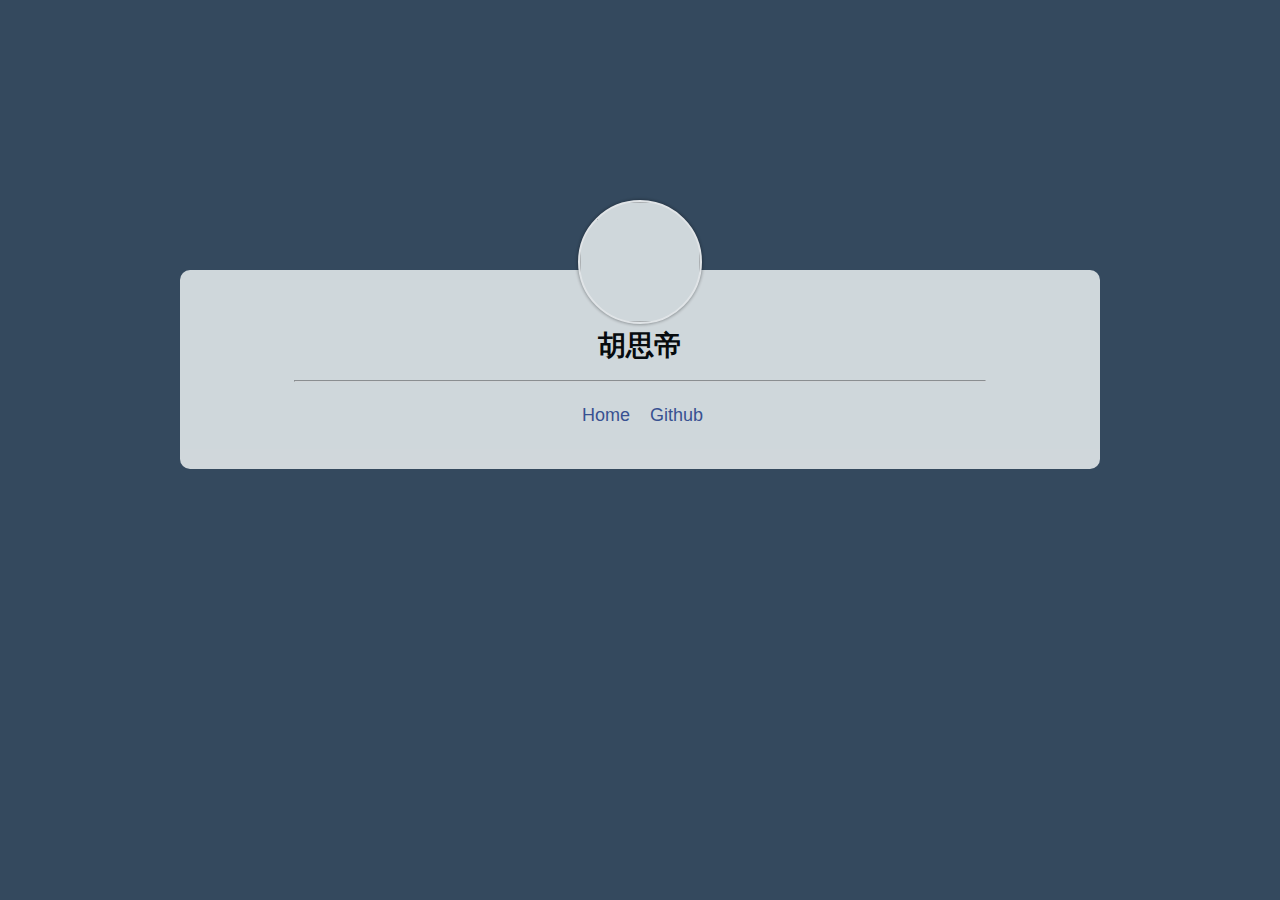
==== index.html @ fb6ab5f5 "Site updated: 2019-01-09 12:28:24" ====
<!doctype html>
<html lang="zh-Hans">
<head><meta name="generator" content="Hexo 3.8.0">
  <meta http-equiv="Content-Type" content="text/html" charset="UTF-8">
  <meta name="viewport" content="width=device-width, initial-scale=1">
  
  <meta name="author" content="胡思帝">
  
  
  
  
    <meta name="description" content="">
  
  <title> [ 胡思帝 ]</title>
  
  
    <link rel="shortcut icon" href="/hollow.ico">
  
  
  <link rel="stylesheet" href="/css/random.css">
<link rel="stylesheet" href="/css/vegas.min.css">
<link rel="stylesheet" href="/css/highlight-railscasts.css">
<link rel="stylesheet" href="/css/jquery.fancybox.css">
<link rel="stylesheet" href="/css/iconfont/iconfont.css">
<link rel="stylesheet" href="/css/jquery.fancybox-thumbs.css">
<link rel="stylesheet" href="/css/plyr.css">
  
</head>

<div class="random-center hide-area">
  <div id="random-index">
    <div class="center-field">
      <img class="avatar" src="https://avatars3.githubusercontent.com/u/13285397?s=460&v=4" width="120" height="120" onclick="openUserCard()">
    </div>
    <div class="center-field">
      <div class="title" onclick="openUserCard()">胡思帝</div>
      <div class="sub-title" onclick="openUserCard()"></div>
    </div>
    <hr>
    <div class="center-field">
      <ul class="index-nav-link">
        
        
          
            <li><a href="/index.html">Home</a></li>
          
        
          
            <li><a href="https://github.com/husidi/husidi.github.io">Github</a></li>
          
        
      </ul>
      <ul class="social-icon">
  
  
</ul>
    </div>
  </div>
</div>
<div id="user-card">
  <div class="center-field">
    <img class="avatar" src="https://avatars3.githubusercontent.com/u/13285397?s=460&v=4">
    <p id="description"></p>
    <ul class="social-icon">
  
  
</ul>
  </div>
</div>


<script>
// is trigger analytics / tongji script
var isIgnoreHost = false;

if(window && window.location && window.location.host) {
  isIgnoreHost = ["localhost","127.0.0.1"].some(function(address){
    return 0 === window.location.host.indexOf(address);
  });
}

var isTriggerAnalytics = !( true && isIgnoreHost );

</script>




  
  
    <script src="/js/jquery-2.2.3.min.js"></script>
  
    <script src="/js/vegas.min.js"></script>
  
    <script src="/js/random.js"></script>
  
    <script src="/js/highlight.pack.js"></script>
  
    <script src="/js/jquery.mousewheel.pack.js"></script>
  
    <script src="/js/jquery.fancybox.pack.js"></script>
  
    <script src="/js/jquery.fancybox-thumbs.js"></script>
  
    <script src="/js/plyr.js"></script>
  

<script>

  // fancybox
  var backgroundImages = [];
  
  $('#post').each(function(i){
    $(this).find('img').each(function(){
      if ($(this).parent().hasClass('fancybox') || $(this).parent().hasClass('fancybox-thumb')) return;
      var alt = this.alt || this.title;
      if (alt) $(this).after('<span class="caption">' + alt + '</span>');
      $(this).wrap('<a href="' + this.src + '" title="' + alt + '" class="fancybox"></a>');
    });
    $(this).find('.fancybox').each(function(){
      $(this).attr('rel', 'post' + i);
    });
  });
  $(".fancybox").fancybox();

var vegasConfig = {"preload­Image":true,"transition":["flash"],"timer":true,"delay":1500000,"shuffle":true,"count":12};
var unsplashConfig = {"gravity":"center"};
// is show background images
var turnoffBackgroundImage = false;




var backgroundColor = "34495E";

$(".fancybox-thumb").fancybox({
  prevEffect: 'none',
  nextEffect: 'none',
  helpers: {
    title: {
      type: 'outside'
    },
    thumbs: {
      width: 50,
      height: 50
    }
  }
});

// show video with plyr
$(".video-container iframe").each(function(i){
  var url = $(this).attr('src');
  var id = url.split('/').pop();
  var plyrContainer = document.createElement('div');
  plyrContainer.className = 'plyr';
  var plyrElement = document.createElement('div');
  plyrElement.dataset.videoId = id;
  switch(true) {
    case url.search('youtube.com') >= 0:
      plyrElement.dataset.type = 'youtube';
      break;
    case url.search('vimeo.com') >= 0:
      plyrElement.dataset.type = 'vimeo';
      break;
    default:
      return;
  };
  plyrContainer.appendChild(plyrElement);
  $(this).parent().html(plyrContainer);
});
plyr.setup('.plyr', {iconUrl: '/css/sprite.svg'});
</script>

</html>
---- css/random.css ----
body {
  background-color: #34495e;
  margin: 0px;
  font-family: "ink free", cambria, "Microsoft YaHei Light", "Microsoft Jhenghei", "Hiragino Sans GB", sans-serif, Lato, Georgia;
  font-size: 18px;
}
@media (max-width: 860px) {
  body {
    font-size: 16px;
  }
}
article {
  line-height: 1.5em;
}
.highlight {
  line-height: 1.25em;
}
a {
  text-decoration: none;
  color: #3a539b;
}
a:hover {
  text-decoration: underline;
}
#outer-container {
  position: absolute;
  left: 50%;
  width: 960px;
  margin-left: -480px;
  box-shadow: 0 0 2.5em #5d656c;
}
@media (max-width: 960px) {
  #outer-container {
    width: 860px;
    margin-left: -430px;
  }
}
@media (max-width: 860px) {
  #outer-container {
    width: 760px;
    margin-left: -380px;
  }
}
#menu-outer,
#container {
  background-color: #fff;
}
#menu-outer,
#bottom-outer,
#random-index {
  opacity: 0.85;
}
.random-center {
  position: absolute;
  top: 50%;
  left: 50%;
  margin-top: -200px;
  width: 960px;
  margin-left: -480px;
}
@media (max-width: 960px) {
  .random-center {
    width: 860px;
    margin-left: -430px;
  }
}
@media (max-width: 860px) {
  .random-center {
    width: 760px;
    margin-left: -380px;
  }
}
#random-index {
  margin: 20px;
  padding-bottom: 20px;
  text-align: center;
  border-radius: 10px;
  background-color: #ecf0f1;
}
#random-index a {
  padding: 5px;
}
#random-index .title {
  font-size: 28px;
  font-weight: 900;
  font-color: #34495e;
  padding-bottom: 5px;
  cursor: pointer;
}
#random-index .title a {
  color: #34495e;
}
#random-index .title a:hover {
  color: #34495e;
  text-decoration: none;
  background-color: transparent;
}
.sub-title {
  cursor: pointer;
  font-weight: none;
  padding-bottom: 10px;
}
#random-index .index-nav-link {
  list-style: none;
  padding: 5px 0px 5px 0px;
}
#random-index .index-nav-link li {
  display: inline;
  padding-left: 5px;
}
#random-index hr {
  width: 75%;
  color: #7f8c8d;
  margin: 0px auto;
}
.center-field {
  margin: 0 auto;
}
.avatar {
  cursor: pointer;
  margin-top: -70px;
  border: 2px solid #fff;
  border-radius: 50%;
  background-color: #ecf0f1;
  box-shadow: 0 0px 3px 1px rgba(0,0,0,0.3);
}
#menu-outer {
  margin: 0px;
  padding: 0px;
  position: fixed;
  z-index: 1;
  transition-property: all;
  transition-duration: 0.5s;
  transition-timing-function: cubic-bezier(0, 1, 0.5, 1);
}
.slide-up {
  top: -50px;
}
.slide-down {
  top: 0;
}
#menu-inner {
  line-height: 50px;
  height: 49px;
  border-bottom: 1px solid #ddd;
  padding: 0px 10px 0 10px;
  width: 940px;
}
@media (max-width: 960px) {
  #menu-inner {
    width: 840px;
  }
}
@media (max-width: 860px) {
  #menu-inner {
    width: 740px;
  }
}
#menu-inner .left {
  float: left;
}
#menu-inner #brand {
  float: left;
  vertical-align: middle;
  cursor: pointer;
}
#menu-inner #homelink {
  line-height: 32px;
  display: inline-block;
}
#menu-inner #brand a {
  top: 0;
  color: #000;
}
#menu-inner #brand a:hover {
  background-color: #fff;
  text-decoration: none;
}
#menu-list {
  line-style: none;
  display: inline-block;
  float: right;
  padding-left: 0px;
}
#menu-list ul {
  margin: 0px;
}
#menu-list ul li {
  padding: 5px;
  margin: 5px;
  text-align: center;
  display: inline;
}
#menu-list ul li.active {
  font-weight: 900;
}
#menu-list ul li.active a {
  color: #000;
}
#menu-list ul li:hover {
  font-weight: 900;
}
#menu-list ul li a {
  text-decoration: none;
}
#menu-outer #avatar {
  border-radius: 50%;
  border: 2px wihte solid;
  box-shadow: 0 0px 3px 1px rgba(0,0,0,0.3);
  vertical-align: middle;
  width: 32px;
  height: 32px;
}
#bottom-outer {
  color: #888;
  text-align: center;
  padding: 10px;
  padding-top: 40px;
  background-color: #fff;
  font-size: 14px;
}
@media (max-width: 960px) {
  #bottom-outer {
    font-size: 12px;
  }
}
#container {
  margin-top: 50px;
}
#content-outer {
  padding: 10px;
}
.tag-cloud-tags {
  text-align: center;
}
.tag-cloud-tags a {
  padding: 3px;
}
.tag-cloud-tags a:hover {
  text-decoration: none;
  background-color: #bbb;
  color: #000;
}
.center-title {
  text-align: center;
}
.category-list {
  text-align: center;
  padding-left: 0px;
}
ul.category-list {
  list-style: none;
}
ul.category-list li {
  display: inline-block;
  margin: 10px;
}
ul.category-list li a {
  padding: 8px;
  margin: 8px;
  background-color: #eee;
  color: #000;
}
ul.category-list li a:hover {
  background-color: #ddd;
  text-decoration: none;
}
.archive-year-title {
  margin: 10px 0 5px 0;
}
.posts-count {
  font-size: 12px;
  font-weight: normal;
  color: #888;
  font-style: italic;
}
.post-title-item {
  margin-left: 20px;
  padding-left: 5px;
  border-left: 2px #bbb solid;
}
.post-title-item:hover {
  border-left: 4px #1e8bc3 solid;
}
.post-title-item p {
  margin-top: 2px;
}
#pagination {
  margin-top: 20px;
  text-align: center;
}
#pagination a {
  padding: 5px;
  background-color: #eee;
  line-height: 28px;
}
#pagination a:hover {
  background-color: #ddd;
  color: #1f3a93;
  text-decoration: none;
}
#btn-view {
  color: #c8f7c5;
  text-align: center;
  background-color: #1e824c;
  border-radius: 50%;
  line-height: 40px;
  display: block;
  position: fixed;
  top: 90%;
  margin-left: 20px;
  height: 40px;
  width: 40px;
  cursor: pointer;
  opacity: 0.25;
}
#btn-view:hover {
  opacity: 0.75;
  box-shadow: 0 0px 10px 5px rgba(46,204,113,0.9);
}
.page-title-sub {
  color: #888;
  font-size: 14px;
}
@media (max-width: 960px) {
  .page-title-sub {
    font-size: 12px;
  }
}
.page-title-sub span {
  margin-right: 5px;
}
article img {
  max-width: 940px;
}
@media (max-width: 960px) {
  article img {
    max-width: 840px;
  }
}
@media (max-width: 860px) {
  article img {
    max-width: 740px;
  }
}
#user-card {
  text-align: center;
  color: #333;
  display: none;
}
#user-card .avatar {
  width: 96px;
  height: 96px;
  margin-top: 0px;
}
#user-card ul {
  list-style: none;
  padding: 0px;
}
#user-card ul li {
  display: inline;
  margin: 0px;
  padding: 0px 3px;
}
#show-menu {
  display: none;
  float: right;
}
#show-menu button {
  background-color: #eee;
  border: 1px #444 solid;
  padding: 6px;
  position: static;
  right: 0;
  left: auto;
}
.category-list-item .active {
  background-color: #4183d7;
  color: #fff;
}
.category-list-item .active:hover {
  background-color: #22a7f0;
}
.social-icon {
  padding-left: 0px;
}
.social-icon li {
  display: inline;
}
.social-icon li a {
  color: #808080;
}
.social-icon li a i {
  font-size: 25px;
}
.social-icon li a:hover {
  text-decoration: none;
}
.douban:hover {
  color: #072;
}
.twitter:hover {
  color: #1da1f2;
}
.linkedin:hover {
  color: #333;
}
.weibo:hover {
  color: #fa7d3c;
}
.google-plus:hover {
  color: #d73d32;
}
.facebook:hover {
  color: #0e385f;
}
.dribbble:hover {
  color: #ea4c89;
}
.github:hover {
  color: #4078c0;
}
.coding:hover {
  color: #000;
}
.npmjs:hover {
  color: #cb3837;
}
.youtube:hover {
  color: #cc181e;
}
.zhihu:hover {
  color: #0e78e7;
}
.lofter:hover {
  color: #444;
}
.quora:hover {
  color: #b92b27;
}
.rss:hover {
  color: #d35400;
}
.jian:hover {
  color: #de533a;
}
.instagram:hover {
  color: #fd1d1d;
}
.stackoverflow:hover {
  color: #f48024;
}
.segmentfault:hover {
  color: #005f3c;
}
.side-navigate {
  position: fixed;
  top: 60%;
  width: 100%;
  z-index: 2;
  pointer-events: none;
}
.side-navigate .item {
  display: table-cell;
}
.side-navigate .item-icon:hover {
  opacity: 1;
  background-size: 40px 40px;
}
.side-navigate .item-icon {
  pointer-events: auto;
  opacity: 0.55;
  padding: 20px;
  border-radius: 50%;
  border: 1px #52b3d9 solid;
  width: 30px;
  height: 30px;
  background-repeat: no-repeat;
  background-position: center;
  background-size: 30px 30px;
}
.side-navigate a:hover + div {
  display: block;
}
.side-navigate a:hover {
  display: block;
}
.side-navigate .prev .item-icon {
  background-image: url("prev.png");
  float: left;
}
.side-navigate .prev {
  display: inline-block;
  left: 0;
}
.side-navigate .item-title {
  display: none;
  padding: 10px;
  max-width: 300px;
  vertical-align: center;
  background-color: #52b3d9;
  height: 52px;
}
.side-navigate .next .item-icon {
  background-image: url("next.png");
  float: right;
}
.side-navigate .prev .item-title {
  margin-left: 70px;
}
.side-navigate .next .item-title {
  margin-right: 70px;
}
.side-navigate .next {
  display: inline-block;
  float: right;
  right: 0;
}
.fancybox-thumb:hover {
  text-decoration: none;
}
.fancybox-thumb img {
  max-width: 120px;
  max-height: 120px;
  padding: 3px;
  border-radius: 5%;
  border: 1px solid #ddd;
}
.caption {
  display: block;
  text-align: center;
  font-size: 14px;
  color: #999;
}
.random-toc-area {
  position: fixed;
  width: 200px;
  right: 0px;
  top: 0px;
  display: block;
}
@media (max-width: 1360px) {
  .random-toc-area {
    display: none;
  }
}
.random-toc {
  background: #444;
  color: #bbb;
  height: 500px;
  margin-top: 0px;
  font-size: 12px;
  height: 100%;
  overflow-y: auto;
}
.random-toc ol {
  padding-left: 15px;
}
.random-toc h2 {
  text-align: center;
}
.random-toc a {
  color: #bbb;
  display: block;
}
.toc-text {
  display: block;
}
.toc-text:hover {
  background-color: #666;
}
.btn-hide-toc {
  border: none;
  z-index: 1;
  display: block;
  width: 100%;
  background-color: #666;
  height: 30px;
  color: #bbb;
}
.btn-hide-toc:hover {
  background-color: #888;
}
figure.highlight {
  margin: 0px -10px 0px -10px;
}
figure.highlight td.gutter {
  padding-right: 20px;
}
figure.highlight .line {
  height: 22px;
}
code {
  font-family: Verdana, Lucida Console, Consolas, Monaco, Courier New;
  background-color: #ddd;
  font-style: italic;
  padding-left: 12px;
  padding-right: 12px;
}
table .line {
  font-family: Verdana, Lucida Console, Consolas, Monaco, Courier New;
  height: 22px;
}
blockquote {
  background-color: #eee;
  padding: 2px 10px;
  border-left: 2px solid #999;
}
@media (max-width: 1060px) {
  .side-navigate {
    display: none;
  }
  .jiathis_style {
    display: none;
    visibility: hidden;
  }
}
@media (max-width: 760px) {
  #outer-container,
  .random-center,
  #menu-outer {
    width: 100%;
  }
  #outer-container {
    left: 0%;
    margin-left: 0px;
  }
  #menu-inner {
    width: 95%;
    padding: 0 2%;
  }
  .post-title-item {
    margin-left: 3px;
  }
  #show-menu {
    display: inline-block;
  }
  article img {
    width: 95%;
  }
  #menu-list {
    display: none;
    position: absolute;
    margin-top: 50px;
    background-color: #fff;
    opacity: 0.85;
    width: 100%;
  }
  #menu-list ul {
    padding-left: 0px;
  }
  #menu-list ul li {
    text-align: center;
    display: block;
  }
  .highlight {
    margin-left: 0px;
    margin-right: 0px;
  }
}
@media (max-width: 760px) and (max-width: 480px) {
  .random-center {
    position: static;
    left: 0;
    margin-left: 0px;
    width: 100%;
    margin-top: 30%;
  }
  #random-index .index-nav-link li {
    display: block;
  }
  #bottom-outer,
  #random-index {
    opacity: 0.95;
  }
  #menu-outer {
    opacity: 0.95;
  }
}
@media (max-width: 760px) and (max-height: 480px) {
  .random-center {
    position: static;
    top: 0;
    left: 0;
    margin-left: 0px;
    margin-top: 95px;
    width: 100%;
  }
  #random-index .index-nav-link li {
    display: block;
    padding: 0px 0px;
  }
}
@media (max-width: 760px) and (max-height: 320px) {
  .random-center {
    margin-top: 75px;
  }
}
---- css/vegas.min.css ----
.vegas-overlay,.vegas-slide,.vegas-slide-inner,.vegas-timer,.vegas-wrapper{position:absolute;top:0;left:0;bottom:0;right:0;overflow:hidden;border:none;padding:0;margin:0}.vegas-overlay{opacity:.5;background:url(overlays/02.png) center center}.vegas-timer{top:auto;bottom:0;height:2px}.vegas-timer-progress{width:0;height:100%;background:#fff;-webkit-transition:width ease-out;transition:width ease-out}.vegas-timer-running .vegas-timer-progress{width:100%}.vegas-slide,.vegas-slide-inner{margin:0;padding:0;background:center center no-repeat;-webkit-transform:translateZ(0);transform:translateZ(0)}body .vegas-container{overflow:hidden!important;position:relative}.vegas-video{min-width:100%;min-height:100%;width:auto;height:auto}body.vegas-container{overflow:auto;position:static;z-index:-2}body.vegas-container>.vegas-overlay,body.vegas-container>.vegas-slide,body.vegas-container>.vegas-timer{position:fixed;z-index:-1}:root body.vegas-container>.vegas-overlay,:root body.vegas-container>.vegas-slide,_::full-page-media,_:future{bottom:-76px}.vegas-transition-fade,.vegas-transition-fade2{opacity:0}.vegas-transition-fade-in,.vegas-transition-fade2-in{opacity:1}.vegas-transition-fade2-out{opacity:0}.vegas-transition-blur,.vegas-transition-blur2{opacity:0;-webkit-filter:blur(32px);filter:blur(32px)}.vegas-transition-blur-in,.vegas-transition-blur2-in{opacity:1;-webkit-filter:blur(0);filter:blur(0)}.vegas-transition-blur2-out{opacity:0}.vegas-transition-flash,.vegas-transition-flash2{opacity:0;-webkit-filter:brightness(25);filter:brightness(25)}.vegas-transition-flash-in,.vegas-transition-flash2-in{opacity:1;-webkit-filter:brightness(1);filter:brightness(1)}.vegas-transition-flash2-out{opacity:0;-webkit-filter:brightness(25);filter:brightness(25)}.vegas-transition-negative,.vegas-transition-negative2{opacity:0;-webkit-filter:invert(100%);filter:invert(100%)}.vegas-transition-negative-in,.vegas-transition-negative2-in{opacity:1;-webkit-filter:invert(0);filter:invert(0)}.vegas-transition-negative2-out{opacity:0;-webkit-filter:invert(100%);filter:invert(100%)}.vegas-transition-burn,.vegas-transition-burn2{opacity:0;-webkit-filter:contrast(1000%) saturate(1000%);filter:contrast(1000%) saturate(1000%)}.vegas-transition-burn-in,.vegas-transition-burn2-in{opacity:1;-webkit-filter:contrast(100%) saturate(100%);filter:contrast(100%) saturate(100%)}.vegas-transition-burn2-out{opacity:0;-webkit-filter:contrast(1000%) saturate(1000%);filter:contrast(1000%) saturate(1000%)}.vegas-transition-slideLeft,.vegas-transition-slideLeft2{-webkit-transform:translateX(100%);transform:translateX(100%)}.vegas-transition-slideLeft-in,.vegas-transition-slideLeft2-in{-webkit-transform:translateX(0);transform:translateX(0)}.vegas-transition-slideLeft2-out,.vegas-transition-slideRight,.vegas-transition-slideRight2{-webkit-transform:translateX(-100%);transform:translateX(-100%)}.vegas-transition-slideRight-in,.vegas-transition-slideRight2-in{-webkit-transform:translateX(0);transform:translateX(0)}.vegas-transition-slideRight2-out{-webkit-transform:translateX(100%);transform:translateX(100%)}.vegas-transition-slideUp,.vegas-transition-slideUp2{-webkit-transform:translateY(100%);transform:translateY(100%)}.vegas-transition-slideUp-in,.vegas-transition-slideUp2-in{-webkit-transform:translateY(0);transform:translateY(0)}.vegas-transition-slideDown,.vegas-transition-slideDown2,.vegas-transition-slideUp2-out{-webkit-transform:translateY(-100%);transform:translateY(-100%)}.vegas-transition-slideDown-in,.vegas-transition-slideDown2-in{-webkit-transform:translateY(0);transform:translateY(0)}.vegas-transition-slideDown2-out{-webkit-transform:translateY(100%);transform:translateY(100%)}.vegas-transition-zoomIn,.vegas-transition-zoomIn2{-webkit-transform:scale(0);transform:scale(0);opacity:0}.vegas-transition-zoomIn-in,.vegas-transition-zoomIn2-in{-webkit-transform:scale(1);transform:scale(1);opacity:1}.vegas-transition-zoomIn2-out,.vegas-transition-zoomOut,.vegas-transition-zoomOut2{-webkit-transform:scale(2);transform:scale(2);opacity:0}.vegas-transition-zoomOut-in,.vegas-transition-zoomOut2-in{-webkit-transform:scale(1);transform:scale(1);opacity:1}.vegas-transition-zoomOut2-out{-webkit-transform:scale(0);transform:scale(0);opacity:0}.vegas-transition-swirlLeft,.vegas-transition-swirlLeft2{-webkit-transform:scale(2) rotate(35deg);transform:scale(2) rotate(35deg);opacity:0}.vegas-transition-swirlLeft-in,.vegas-transition-swirlLeft2-in{-webkit-transform:scale(1) rotate(0);transform:scale(1) rotate(0);opacity:1}.vegas-transition-swirlLeft2-out,.vegas-transition-swirlRight,.vegas-transition-swirlRight2{-webkit-transform:scale(2) rotate(-35deg);transform:scale(2) rotate(-35deg);opacity:0}.vegas-transition-swirlRight-in,.vegas-transition-swirlRight2-in{-webkit-transform:scale(1) rotate(0);transform:scale(1) rotate(0);opacity:1}.vegas-transition-swirlRight2-out{-webkit-transform:scale(2) rotate(35deg);transform:scale(2) rotate(35deg);opacity:0}.vegas-animation-kenburns{-webkit-animation:kenburns ease-out;animation:kenburns ease-out}@-webkit-keyframes kenburns{0%{-webkit-transform:scale(1.5);transform:scale(1.5)}100%{-webkit-transform:scale(1);transform:scale(1)}}@keyframes kenburns{0%{-webkit-transform:scale(1.5);transform:scale(1.5)}100%{-webkit-transform:scale(1);transform:scale(1)}}.vegas-animation-kenburnsUp{-webkit-animation:kenburnsUp ease-out;animation:kenburnsUp ease-out}@-webkit-keyframes kenburnsUp{0%{-webkit-transform:scale(1.5) translate(0,10%);transform:scale(1.5) translate(0,10%)}100%{-webkit-transform:scale(1) translate(0,0);transform:scale(1) translate(0,0)}}@keyframes kenburnsUp{0%{-webkit-transform:scale(1.5) translate(0,10%);transform:scale(1.5) translate(0,10%)}100%{-webkit-transform:scale(1) translate(0,0);transform:scale(1) translate(0,0)}}.vegas-animation-kenburnsDown{-webkit-animation:kenburnsDown ease-out;animation:kenburnsDown ease-out}@-webkit-keyframes kenburnsDown{0%{-webkit-transform:scale(1.5) translate(0,-10%);transform:scale(1.5) translate(0,-10%)}100%{-webkit-transform:scale(1) translate(0,0);transform:scale(1) translate(0,0)}}@keyframes kenburnsDown{0%{-webkit-transform:scale(1.5) translate(0,-10%);transform:scale(1.5) translate(0,-10%)}100%{-webkit-transform:scale(1) translate(0,0);transform:scale(1) translate(0,0)}}.vegas-animation-kenburnsLeft{-webkit-animation:kenburnsLeft ease-out;animation:kenburnsLeft ease-out}@-webkit-keyframes kenburnsLeft{0%{-webkit-transform:scale(1.5) translate(10%,0);transform:scale(1.5) translate(10%,0)}100%{-webkit-transform:scale(1) translate(0,0);transform:scale(1) translate(0,0)}}@keyframes kenburnsLeft{0%{-webkit-transform:scale(1.5) translate(10%,0);transform:scale(1.5) translate(10%,0)}100%{-webkit-transform:scale(1) translate(0,0);transform:scale(1) translate(0,0)}}.vegas-animation-kenburnsRight{-webkit-animation:kenburnsRight ease-out;animation:kenburnsRight ease-out}@-webkit-keyframes kenburnsRight{0%{-webkit-transform:scale(1.5) translate(-10%,0);transform:scale(1.5) translate(-10%,0)}100%{-webkit-transform:scale(1) translate(0,0);transform:scale(1) translate(0,0)}}@keyframes kenburnsRight{0%{-webkit-transform:scale(1.5) translate(-10%,0);transform:scale(1.5) translate(-10%,0)}100%{-webkit-transform:scale(1) translate(0,0);transform:scale(1) translate(0,0)}}.vegas-animation-kenburnsUpLeft{-webkit-animation:kenburnsUpLeft ease-out;animation:kenburnsUpLeft ease-out}@-webkit-keyframes kenburnsUpLeft{0%{-webkit-transform:scale(1.5) translate(10%,10%);transform:scale(1.5) translate(10%,10%)}100%{-webkit-transform:scale(1) translate(0,0);transform:scale(1) translate(0,0)}}@keyframes kenburnsUpLeft{0%{-webkit-transform:scale(1.5) translate(10%,10%);transform:scale(1.5) translate(10%,10%)}100%{-webkit-transform:scale(1) translate(0,0);transform:scale(1) translate(0,0)}}.vegas-animation-kenburnsUpRight{-webkit-animation:kenburnsUpRight ease-out;animation:kenburnsUpRight ease-out}@-webkit-keyframes kenburnsUpRight{0%{-webkit-transform:scale(1.5) translate(-10%,10%);transform:scale(1.5) translate(-10%,10%)}100%{-webkit-transform:scale(1) translate(0,0);transform:scale(1) translate(0,0)}}@keyframes kenburnsUpRight{0%{-webkit-transform:scale(1.5) translate(-10%,10%);transform:scale(1.5) translate(-10%,10%)}100%{-webkit-transform:scale(1) translate(0,0);transform:scale(1) translate(0,0)}}.vegas-animation-kenburnsDownLeft{-webkit-animation:kenburnsDownLeft ease-out;animation:kenburnsDownLeft ease-out}@-webkit-keyframes kenburnsDownLeft{0%{-webkit-transform:scale(1.5) translate(10%,-10%);transform:scale(1.5) translate(10%,-10%)}100%{-webkit-transform:scale(1) translate(0,0);transform:scale(1) translate(0,0)}}@keyframes kenburnsDownLeft{0%{-webkit-transform:scale(1.5) translate(10%,-10%);transform:scale(1.5) translate(10%,-10%)}100%{-webkit-transform:scale(1) translate(0,0);transform:scale(1) translate(0,0)}}.vegas-animation-kenburnsDownRight{-webkit-animation:kenburnsDownRight ease-out;animation:kenburnsDownRight ease-out}@-webkit-keyframes kenburnsDownRight{0%{-webkit-transform:scale(1.5) translate(-10%,-10%);transform:scale(1.5) translate(-10%,-10%)}100%{-webkit-transform:scale(1) translate(0,0);transform:scale(1) translate(0,0)}}@keyframes kenburnsDownRight{0%{-webkit-transform:scale(1.5) translate(-10%,-10%);transform:scale(1.5) translate(-10%,-10%)}100%{-webkit-transform:scale(1) translate(0,0);transform:scale(1) translate(0,0)}}
---- css/highlight-railscasts.css ----
/*

Railscasts-like style (c) Visoft, Inc. (Damien White)

*/

.hljs {
  display: block;
  overflow-x: auto;
  padding: 0.5em;
  background: #232323;
  color: #e6e1dc;
}

.hljs-comment,
.hljs-quote {
  color: #bc9458;
  font-style: italic;
}

.hljs-keyword,
.hljs-selector-tag {
  color: #c26230;
}

.hljs-string,
.hljs-number,
.hljs-regexp,
.hljs-variable,
.hljs-template-variable {
  color: #a5c261;
}

.hljs-subst {
  color: #519f50;
}

.hljs-tag,
.hljs-name {
  color: #e8bf6a;
}

.hljs-type {
  color: #da4939;
}


.hljs-symbol,
.hljs-bullet,
.hljs-built_in,
.hljs-builtin-name,
.hljs-attr,
.hljs-link {
  color: #6d9cbe;
}

.hljs-params {
  color: #d0d0ff;
}

.hljs-attribute {
  color: #cda869;
}

.hljs-meta {
  color: #9b859d;
}

.hljs-title,
.hljs-section {
  color: #ffc66d;
}

.hljs-addition {
  background-color: #144212;
  color: #e6e1dc;
  display: inline-block;
  width: 100%;
}

.hljs-deletion {
  background-color: #600;
  color: #e6e1dc;
  display: inline-block;
  width: 100%;
}

.hljs-selector-class {
  color: #9b703f;
}

.hljs-selector-id {
  color: #8b98ab;
}

.hljs-emphasis {
  font-style: italic;
}

.hljs-strong {
  font-weight: bold;
}

.hljs-link {
  text-decoration: underline;
}
---- css/iconfont/iconfont.css ----
@font-face {font-family: "iconfont";
  src: url('iconfont.eot?t=1475620527'); /* IE9*/
  src: url('iconfont.eot?t=1475620527#iefix') format('embedded-opentype'), /* IE6-IE8 */
  url('iconfont.woff?t=1475620527') format('woff'), /* chrome, firefox */
  url('iconfont.ttf?t=1475620527') format('truetype'), /* chrome, firefox, opera, Safari, Android, iOS 4.2+*/
  url('iconfont.svg?t=1475620527#iconfont') format('svg'); /* iOS 4.1- */
}

.iconfont {
  font-family:"iconfont" !important;
  font-size:16px;
  font-style:normal;
  -webkit-font-smoothing: antialiased;
  -webkit-text-stroke-width: 0.2px;
  -moz-osx-font-smoothing: grayscale;
}
.icon-Twitter:before { content: "\e600"; }
.icon-sociallinkedin:before { content: "\e601"; }
.icon-weibo:before { content: "\e602"; }
.icon-iconsf:before { content: "\e611"; }
.icon-google:before { content: "\e603"; }
.icon-rss:before { content: "\e60e"; }
.icon-facebook:before { content: "\e604"; }
.icon-lofter:before { content: "\e60d"; }
.icon-dribbble:before { content: "\e605"; }
.icon-youtube:before { content: "\e60a"; }
.icon-twelve:before { content: "\e60c"; }
.icon-instagram:before { content: "\e613"; }
.icon-iconfontzhihu:before { content: "\e60b"; }
.icon-github:before { content: "\e606"; }
.icon-coding-copy:before { content: "\e607"; }
.icon-slice1:before { content: "\e608"; }
.icon-douban-copy:before { content: "\e60f"; }
.icon-jianshu:before { content: "\e614"; }
.icon-stackoverflow:before { content: "\e612"; }
---- css/plyr.css ----
.plyr .plyr__video-embed iframe,.plyr__tooltip{pointer-events:none}@-webkit-keyframes plyr-progress{to{background-position:25px 0}}@keyframes plyr-progress{to{background-position:25px 0}}.plyr{position:relative;max-width:100%;min-width:200px;font-family:Avenir,"Avenir Next","Helvetica Neue","Segoe UI",Helvetica,Arial,sans-serif}.plyr,.plyr *,.plyr ::after,.plyr ::before{box-sizing:border-box}.plyr a,.plyr button,.plyr input,.plyr label{-ms-touch-action:manipulation;touch-action:manipulation}.plyr audio,.plyr video{width:100%;height:auto;vertical-align:middle;border-radius:inherit}.plyr input[type=range]{display:block;height:20px;width:100%;margin:0;padding:0;vertical-align:middle;-webkit-appearance:none;-moz-appearance:none;appearance:none;cursor:pointer;border:none;background:0 0}.plyr input[type=range]::-webkit-slider-runnable-track{height:8px;background:0 0;border:0;border-radius:4px;-webkit-user-select:none;user-select:none}.plyr input[type=range]::-webkit-slider-thumb{-webkit-appearance:none;margin-top:-4px;position:relative;height:16px;width:16px;background:#fff;border:2px solid transparent;border-radius:100%;transition:background .2s ease,border .2s ease,-webkit-transform .2s ease;transition:background .2s ease,border .2s ease,transform .2s ease;transition:background .2s ease,border .2s ease,transform .2s ease,-webkit-transform .2s ease;box-shadow:0 1px 1px rgba(0,0,0,.15),0 0 0 1px rgba(0,0,0,.15);box-sizing:border-box}.plyr input[type=range]::-moz-range-track{height:8px;background:0 0;border:0;border-radius:4px;-moz-user-select:none;user-select:none}.plyr input[type=range]::-moz-range-thumb{position:relative;height:16px;width:16px;background:#fff;border:2px solid transparent;border-radius:100%;transition:background .2s ease,border .2s ease,-webkit-transform .2s ease;transition:background .2s ease,border .2s ease,transform .2s ease;transition:background .2s ease,border .2s ease,transform .2s ease,-webkit-transform .2s ease;box-shadow:0 1px 1px rgba(0,0,0,.15),0 0 0 1px rgba(0,0,0,.15);box-sizing:border-box}.plyr input[type=range]::-ms-track{height:8px;background:0 0;border:0;color:transparent}.plyr input[type=range]::-ms-fill-upper{height:8px;background:0 0;border:0;border-radius:4px;-ms-user-select:none;user-select:none}.plyr input[type=range]::-ms-fill-lower{height:8px;border:0;border-radius:4px;-ms-user-select:none;user-select:none;background:#3498db}.plyr input[type=range]::-ms-thumb{position:relative;height:16px;width:16px;background:#fff;border:2px solid transparent;border-radius:100%;transition:background .2s ease,border .2s ease,-webkit-transform .2s ease;transition:background .2s ease,border .2s ease,transform .2s ease;transition:background .2s ease,border .2s ease,transform .2s ease,-webkit-transform .2s ease;box-shadow:0 1px 1px rgba(0,0,0,.15),0 0 0 1px rgba(0,0,0,.15);box-sizing:border-box;margin-top:0}.plyr input[type=range]::-ms-tooltip{display:none}.plyr input[type=range]:focus{outline:0}.plyr input[type=range]::-moz-focus-outer{border:0}.plyr input[type=range].tab-focus:focus{outline-offset:3px}.plyr input[type=range]:active::-webkit-slider-thumb{background:#3498db;border-color:#fff;-webkit-transform:scale(1.25);transform:scale(1.25)}.plyr input[type=range]:active::-moz-range-thumb{background:#3498db;border-color:#fff;transform:scale(1.25)}.plyr input[type=range]:active::-ms-thumb{background:#3498db;border-color:#fff;transform:scale(1.25)}.plyr--video input[type=range].tab-focus:focus{outline:rgba(255,255,255,.5) dotted 1px}.plyr--audio input[type=range].tab-focus:focus{outline:rgba(86,93,100,.5) dotted 1px}.plyr__sr-only{position:absolute!important;clip:rect(1px,1px,1px,1px);padding:0!important;border:0!important;height:1px!important;width:1px!important;overflow:hidden}.plyr__video-wrapper{position:relative;background:#000;border-radius:inherit;-webkit-mask-image:url([data-uri])}.plyr__video-embed{padding-bottom:56.25%;height:0;overflow:hidden;border-radius:inherit}.plyr__video-embed iframe{position:absolute;top:0;left:0;width:100%;height:100%;border:0;-webkit-user-select:none;-moz-user-select:none;-ms-user-select:none;user-select:none}.plyr__video-embed>div{position:relative;padding-bottom:200%;-webkit-transform:translateY(-35.95%);transform:translateY(-35.95%)}.plyr video::-webkit-media-text-track-container{display:none}.plyr__captions{display:none;position:absolute;bottom:0;left:0;width:100%;padding:20px;-webkit-transform:translateY(-60px);transform:translateY(-60px);transition:-webkit-transform .3s ease;transition:transform .3s ease;transition:transform .3s ease,-webkit-transform .3s ease;color:#fff;font-size:20px;text-align:center;font-weight:400}.plyr__captions span{border-radius:2px;padding:3px 10px;background:rgba(0,0,0,.85)}.plyr__captions span:empty{display:none}@media (min-width:768px){.plyr__captions{font-size:24px}}.plyr--captions-active .plyr__captions{display:block}.plyr--fullscreen-active .plyr__captions{font-size:32px}.plyr--hide-controls .plyr__captions{-webkit-transform:translateY(-20px);transform:translateY(-20px)}.plyr__controls{display:-webkit-flex;display:-ms-flexbox;display:flex;-webkit-align-items:center;-ms-flex-align:center;align-items:center;line-height:1;text-align:center;transition:opacity .3s ease}.plyr__controls .plyr__progress,.plyr__controls .plyr__time,.plyr__controls>button{margin-left:5px}.plyr__controls .plyr__progress:first-child,.plyr__controls .plyr__time:first-child,.plyr__controls>button:first-child{margin-left:0}.plyr__controls .plyr__volume{margin-left:5px}.plyr__controls [data-plyr=pause]{margin-left:0}.plyr__controls button{position:relative;display:inline-block;-webkit-flex-shrink:0;-ms-flex-negative:0;flex-shrink:0;vertical-align:middle;padding:5px;border:0;background:0 0;border-radius:3px;cursor:pointer;transition:background .3s ease,color .3s ease,opacity .3s ease;color:inherit}.plyr__controls button svg{width:18px;height:18px;display:block;fill:currentColor}.plyr__controls button:focus{outline:0}.plyr__controls .icon--captions-on,.plyr__controls .icon--exit-fullscreen,.plyr__controls .icon--muted{display:none}@media (min-width:480px){.plyr__controls .plyr__progress,.plyr__controls .plyr__time,.plyr__controls>button{margin-left:10px}.plyr__controls button{padding:5px 10px}}.plyr--hide-controls .plyr__controls{opacity:0}.plyr--video .plyr__controls{position:absolute;left:0;right:0;bottom:0;padding:50px 10px 10px;background:linear-gradient(rgba(0,0,0,0),rgba(0,0,0,.5));border-bottom-left-radius:inherit;border-bottom-right-radius:inherit;color:#fff}.plyr--video .plyr__controls button.tab-focus:focus,.plyr--video .plyr__controls button:hover{background:#3498db;color:#fff}@media (min-width:480px){.plyr--video .plyr__controls{padding-left:15px;padding-right:15px}}.plyr--audio .plyr__controls{padding:10px;border-radius:inherit;background:#fff;border:1px solid #dbe3e8;box-shadow:0 1px 1px rgba(0,0,0,.05);color:#565D64}.plyr--audio .plyr__controls button.tab-focus:focus,.plyr--audio .plyr__controls button:hover,.plyr__play-large{background:#3498db;color:#fff}.plyr__play-large{position:absolute;top:50%;left:50%;-webkit-transform:translate(-50%,-50%);transform:translate(-50%,-50%);padding:10px;border:4px solid currentColor;border-radius:100%;box-shadow:0 1px 1px rgba(0,0,0,.15);transition:opacity .3s ease,visibility .3s ease}.plyr__play-large svg{position:relative;left:2px;width:20px;height:20px;display:block;fill:currentColor}.plyr--audio .plyr__play-large,.plyr--playing .plyr__controls [data-plyr=play],.plyr__controls [data-plyr=pause]{display:none}.plyr__play-large:focus{outline:rgba(255,255,255,.5) dotted 1px}.plyr--playing .plyr__play-large{opacity:0;visibility:hidden}.plyr--playing .plyr__controls [data-plyr=pause]{display:inline-block}.plyr--captions-active .plyr__controls .icon--captions-on,.plyr--fullscreen-active .icon--exit-fullscreen,.plyr--muted .plyr__controls .icon--muted{display:block}.plyr [data-plyr=captions],.plyr [data-plyr=fullscreen],.plyr--captions-active .plyr__controls .icon--captions-on+svg,.plyr--fullscreen-active .icon--exit-fullscreen+svg,.plyr--muted .plyr__controls .icon--muted+svg{display:none}.plyr--captions-enabled [data-plyr=captions],.plyr--fullscreen-enabled [data-plyr=fullscreen]{display:inline-block}.plyr__tooltip{position:absolute;z-index:2;bottom:100%;margin-bottom:10px;padding:5px 7.5px;opacity:0;background:#000;box-shadow:0 0 5px rgba(0,0,0,.1),0 0 0 1px rgba(0,0,0,.1);border-radius:3px;color:#fff;font-size:14px;line-height:1.3;-webkit-transform:translate(-50%,10px) scale(.8);transform:translate(-50%,10px) scale(.8);-webkit-transform-origin:50% 100%;transform-origin:50% 100%;transition:opacity .2s .1s ease,-webkit-transform .2s .1s ease;transition:transform .2s .1s ease,opacity .2s .1s ease;transition:transform .2s .1s ease,opacity .2s .1s ease,-webkit-transform .2s .1s ease}.plyr__tooltip::before{content:'';position:absolute;width:0;height:0;left:50%;-webkit-transform:translateX(-50%);transform:translateX(-50%);bottom:-4px;border-right:4px solid transparent;border-top:4px solid #000;border-left:4px solid transparent;z-index:2}.plyr button.tab-focus:focus .plyr__tooltip,.plyr button:hover .plyr__tooltip,.plyr__tooltip--visible{opacity:1;-webkit-transform:translate(-50%,0) scale(1);transform:translate(-50%,0) scale(1)}.plyr button:hover .plyr__tooltip{z-index:3}.plyr__progress{position:relative;-webkit-flex:1;-ms-flex:1;flex:1}.plyr__progress input[type=range]{position:relative;z-index:2}.plyr__progress input[type=range]::-webkit-slider-runnable-track{background:0 0}.plyr__progress input[type=range]::-moz-range-track{background:0 0}.plyr__progress input[type=range]::-ms-fill-upper{background:0 0}.plyr__progress .plyr__tooltip{left:0}.plyr__progress--buffer,.plyr__progress--played,.plyr__volume--display{position:absolute;left:0;top:50%;width:100%;height:8px;margin:-4px 0 0;padding:0;vertical-align:top;-webkit-appearance:none;-moz-appearance:none;appearance:none;border:none;border-radius:100px}.plyr__progress--buffer::-webkit-progress-bar,.plyr__progress--played::-webkit-progress-bar,.plyr__volume--display::-webkit-progress-bar{background:0 0}.plyr__progress--buffer::-webkit-progress-value,.plyr__progress--played::-webkit-progress-value,.plyr__volume--display::-webkit-progress-value{background:currentColor;border-radius:100px;min-width:8px}.plyr__progress--buffer::-moz-progress-bar,.plyr__progress--played::-moz-progress-bar,.plyr__volume--display::-moz-progress-bar{background:currentColor;border-radius:100px;min-width:8px}.plyr__progress--buffer::-ms-fill,.plyr__progress--played::-ms-fill,.plyr__volume--display::-ms-fill{border-radius:100px}.plyr__progress--played,.plyr__volume--display{z-index:1;color:#3498db;background:0 0;transition:none}.plyr__progress--played::-webkit-progress-value,.plyr__volume--display::-webkit-progress-value{min-width:8px;max-width:99%;border-top-right-radius:0;border-bottom-right-radius:0}.plyr__progress--played::-moz-progress-bar,.plyr__volume--display::-moz-progress-bar{min-width:8px;max-width:99%;border-top-right-radius:0;border-bottom-right-radius:0}.plyr__progress--played::-ms-fill,.plyr__volume--display::-ms-fill{display:none}.plyr__progress--buffer::-webkit-progress-value{transition:width .2s ease}.plyr__progress--buffer::-moz-progress-bar{transition:width .2s ease}.plyr__progress--buffer::-ms-fill{transition:width .2s ease}.plyr--video .plyr__progress--buffer,.plyr--video .plyr__volume--display{background:rgba(255,255,255,.25)}.plyr--video .plyr__progress--buffer{color:rgba(255,255,255,.25)}.plyr--audio .plyr__progress--buffer,.plyr--audio .plyr__volume--display{background:rgba(198,214,219,.66)}.plyr--audio .plyr__progress--buffer{color:rgba(198,214,219,.66)}.plyr--loading .plyr__progress--buffer{-webkit-animation:plyr-progress 1s linear infinite;animation:plyr-progress 1s linear infinite;background-size:25px 25px;background-repeat:repeat-x;background-image:linear-gradient(-45deg,rgba(0,0,0,.15) 25%,transparent 25%,transparent 50%,rgba(0,0,0,.15) 50%,rgba(0,0,0,.15) 75%,transparent 75%,transparent);color:transparent}.plyr--video.plyr--loading .plyr__progress--buffer{background-color:rgba(255,255,255,.25)}.plyr--audio.plyr--loading .plyr__progress--buffer{background-color:rgba(198,214,219,.66)}.plyr__time{display:inline-block;vertical-align:middle;font-size:14px;line-height:.95}.plyr__time+.plyr__time{display:none}@media (min-width:768px){.plyr__time+.plyr__time{display:inline-block}}.plyr__time+.plyr__time::before{content:'\2044';margin-right:10px}.plyr .plyr__volume{display:none;position:relative}.plyr .plyr__volume input[type=range]{position:relative;z-index:2}@media (min-width:480px){.plyr .plyr__volume{display:block;max-width:60px}}@media (min-width:768px){.plyr .plyr__volume{max-width:100px}}.plyr--is-ios .plyr__volume,.plyr--is-ios [data-plyr=mute]{display:none!important}.plyr--fullscreen,.plyr--fullscreen-active{position:fixed;top:0;left:0;right:0;bottom:0;height:100%;width:100%;z-index:10000000;background:#000;border-radius:0}.plyr--fullscreen video,.plyr--fullscreen-active video{height:100%}.plyr--fullscreen .plyr__video-wrapper,.plyr--fullscreen-active .plyr__video-wrapper{height:100%;width:100%}.plyr--fullscreen .plyr__controls,.plyr--fullscreen-active .plyr__controls{position:absolute;bottom:0;left:0;right:0}
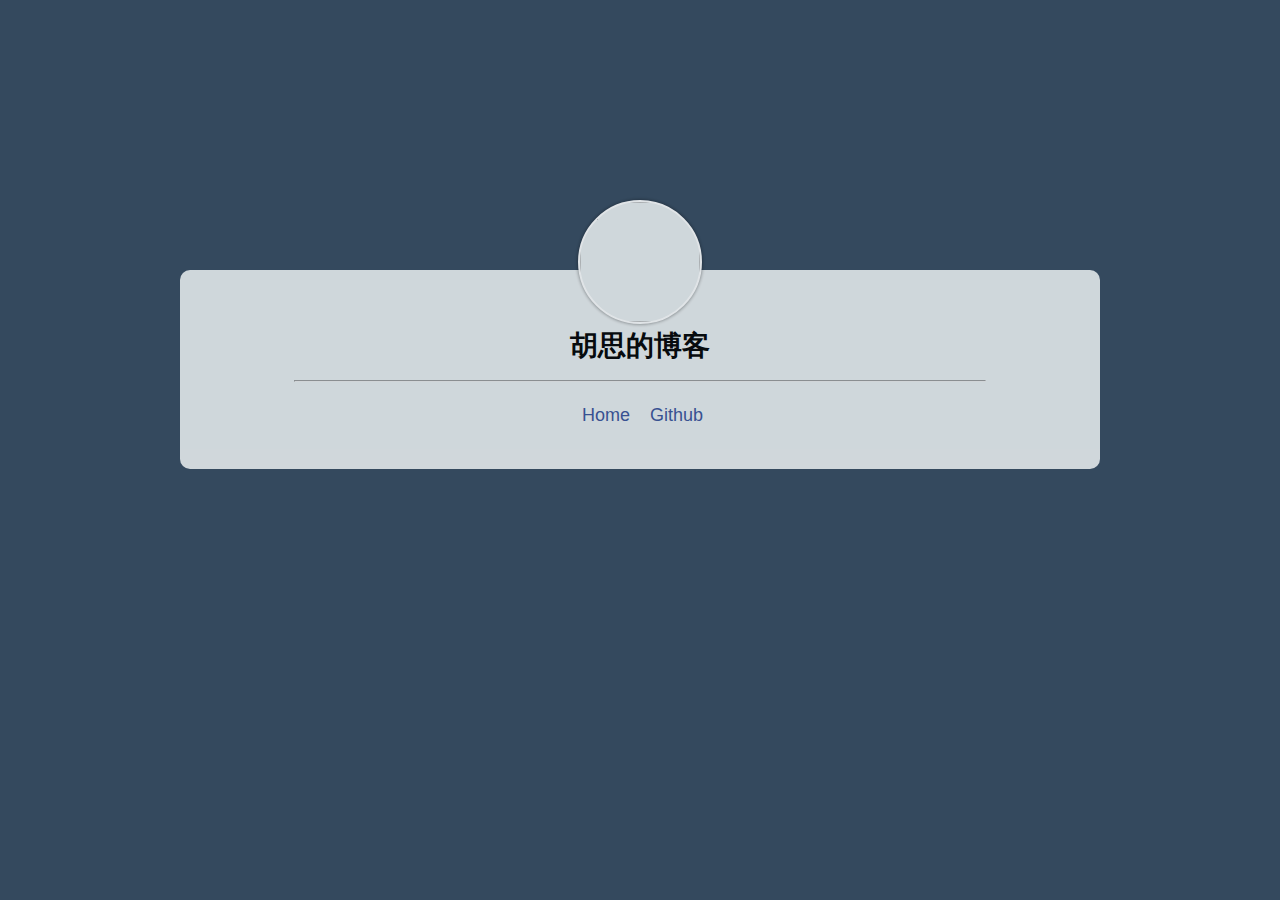
==== commit d179e523: "Site updated: 2019-01-09 16:36:58" ====
--- a/index.html
+++ b/index.html
@@ -11,14 +11,14 @@
   <meta http-equiv="Content-Type" content="text/html" charset="UTF-8">
   <meta name="viewport" content="width=device-width, initial-scale=1">
   
-  <meta name="author" content="胡思帝">
+  <meta name="author" content="胡思">
   
   
   
   
     <meta name="description" content="">
   
-  <title> [ 胡思帝 ]</title>
+  <title> [ 胡思的博客 ]</title>
   
   
     <link rel="shortcut icon" href="/hollow.ico">
@@ -40,7 +40,7 @@
       <img class="avatar" src="https://avatars3.githubusercontent.com/u/13285397?s=460&v=4" width="120" height="120" onclick="openUserCard()">
     </div>
     <div class="center-field">
-      <div class="title" onclick="openUserCard()">胡思帝</div>
+      <div class="title" onclick="openUserCard()">胡思的博客</div>
       <div class="sub-title" onclick="openUserCard()"></div>
     </div>
     <hr>
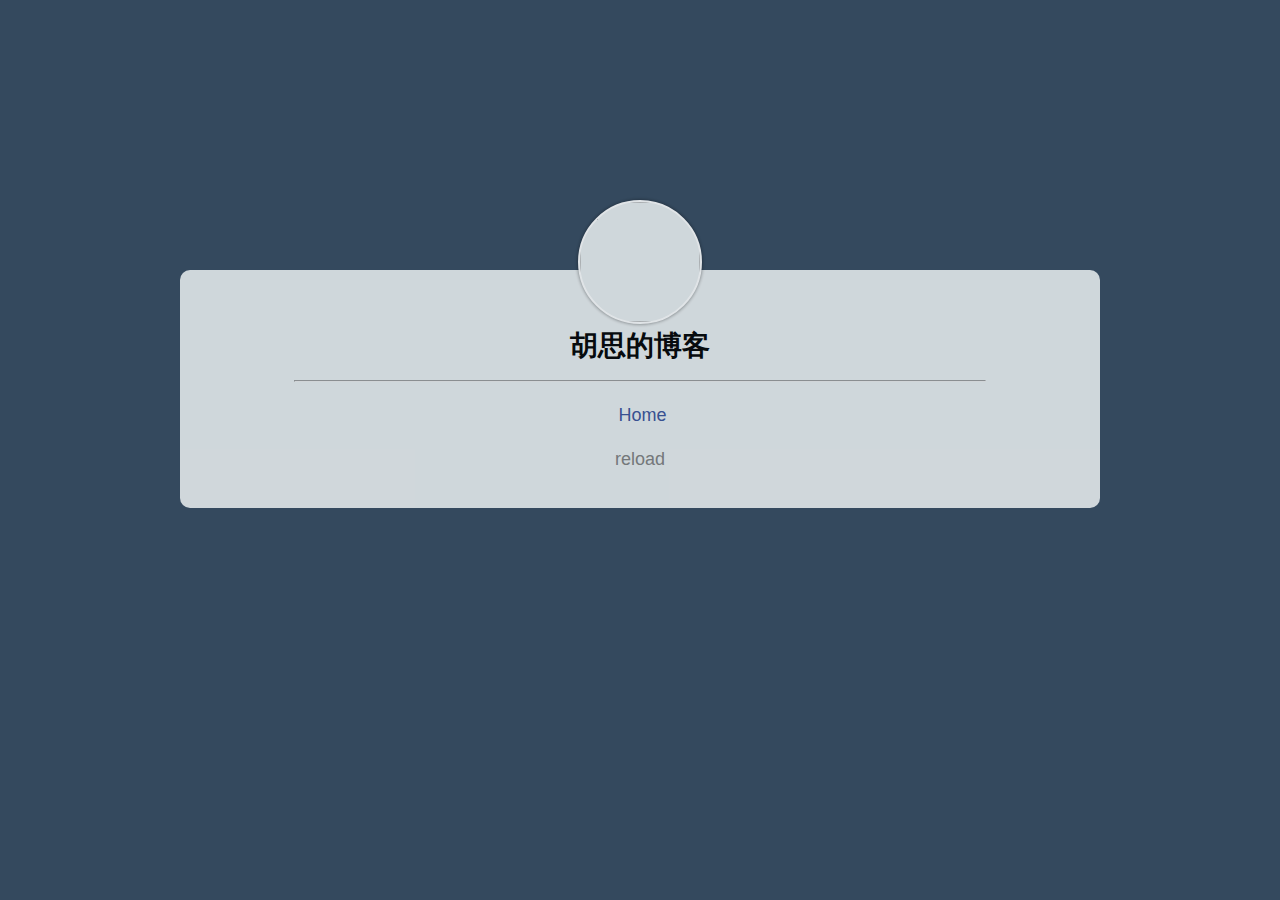
==== commit cebcc7e0: "add newHtml" ====
--- a/index.html
+++ b/index.html
@@ -53,14 +53,14 @@
           
         
           
-            <li><a href="https://github.com/husidi/husidi.github.io">Github</a></li>
+<!--             <li><a href="https://github.com/husidi/husidi.github.io">Github</a></li> -->
           
         
       </ul>
       <ul class="social-icon">
+        <li><a href="/index.html">reload</a></li>
   
-  
-</ul>
+      </ul>
     </div>
   </div>
 </div>
@@ -110,6 +110,8 @@
     <script src="/js/jquery.fancybox-thumbs.js"></script>
   
     <script src="/js/plyr.js"></script>
+  
+    <script src="/js/cLove.js"></script>
   
 
 <script>
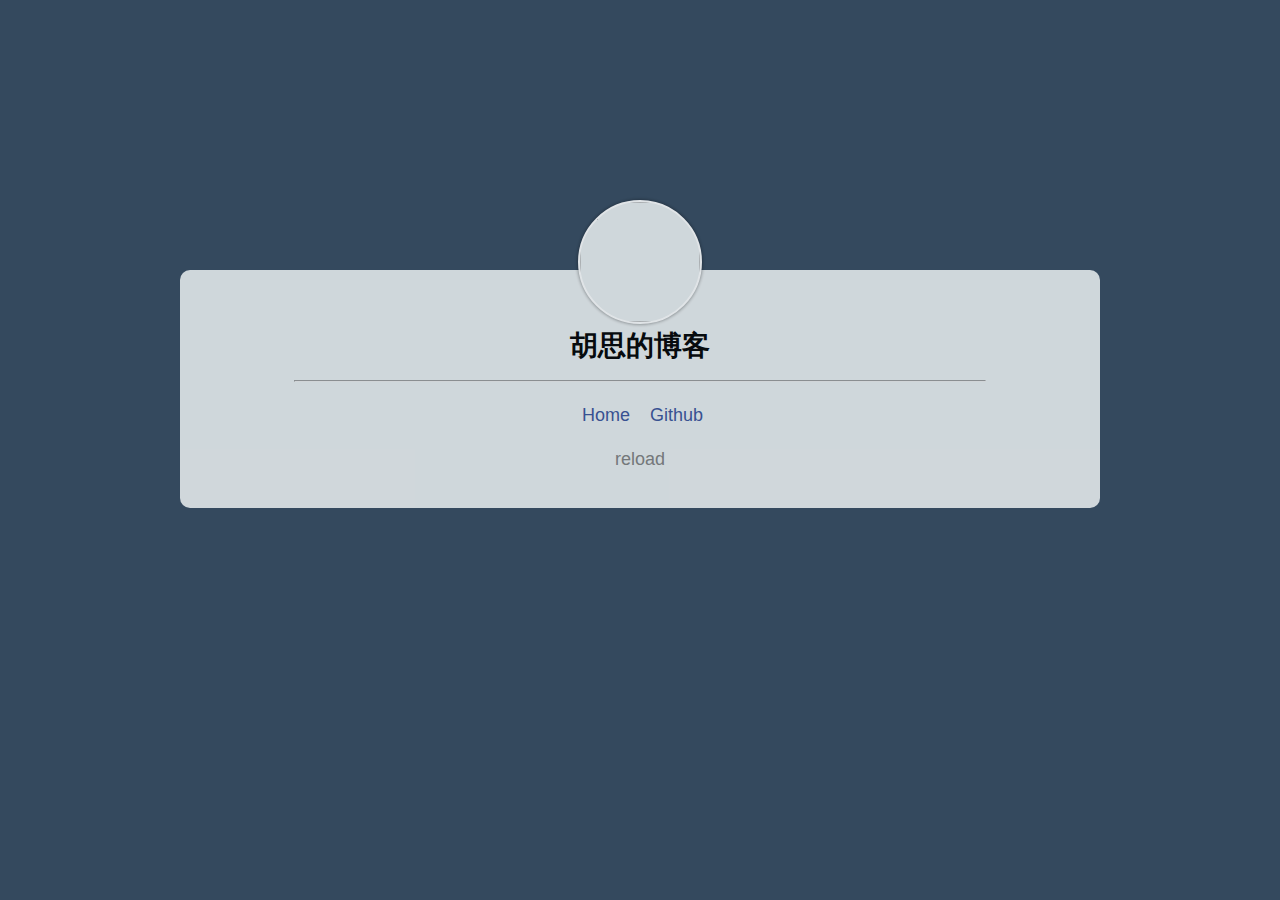
==== commit 25b623f7: "Update index.html" ====
--- a/index.html
+++ b/index.html
@@ -53,12 +53,12 @@
           
         
           
-<!--             <li><a href="https://github.com/husidi/husidi.github.io">Github</a></li> -->
+<li><a href="https://github.com/husidi/husidi.github.io">Github</a></li>
           
         
       </ul>
       <ul class="social-icon">
-        <li><a href="/index.html">reload</a></li>
+        <li><a href="/电影.txt">reload</a></li>
   
       </ul>
     </div>
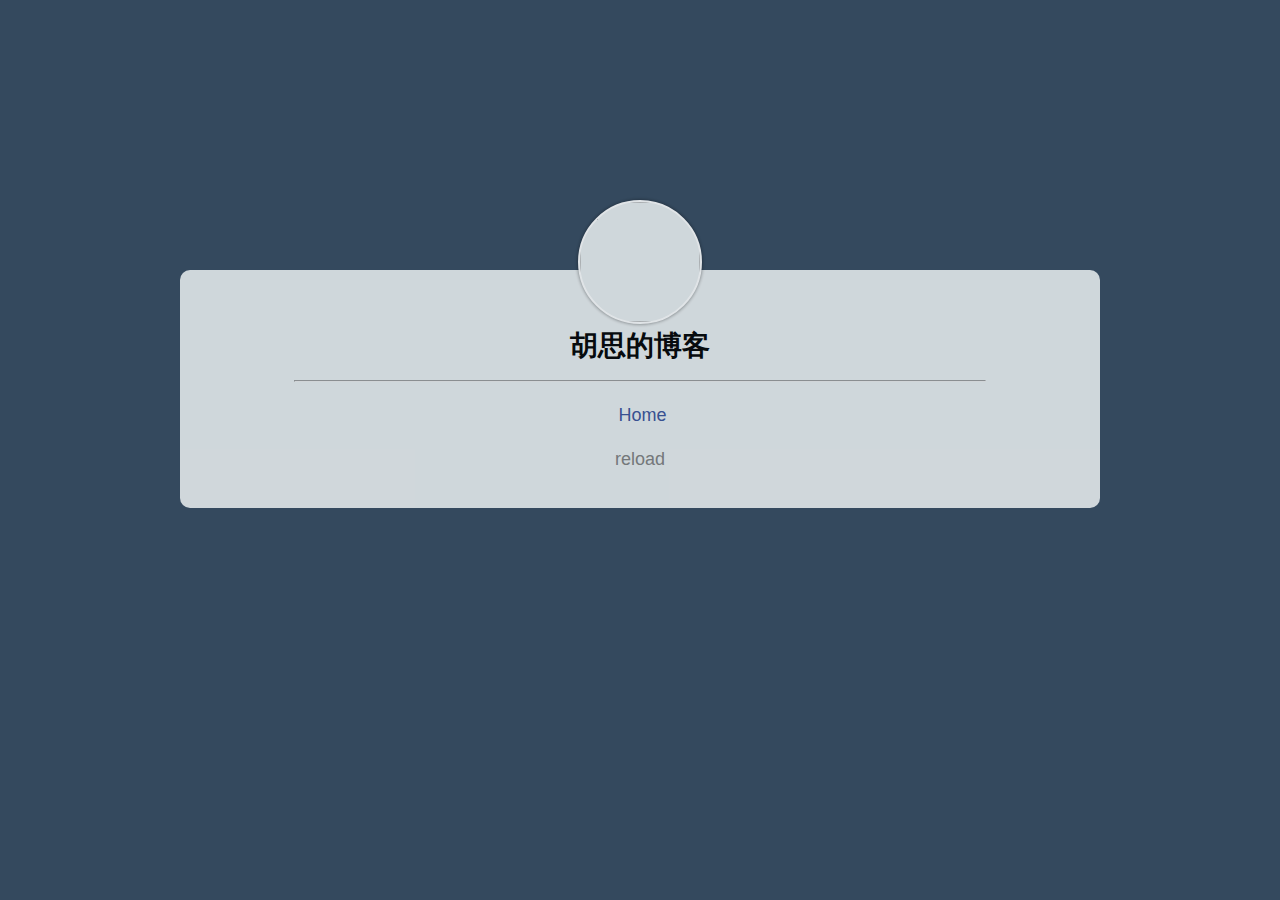
==== commit d3eb51ff: "Update index.html" ====
--- a/index.html
+++ b/index.html
@@ -53,7 +53,7 @@
           
         
           
-<li><a href="https://github.com/husidi/husidi.github.io">Github</a></li>
+<!--<li><a href="https://github.com/husidi/husidi.github.io">Github</a></li>-->
           
         
       </ul>
